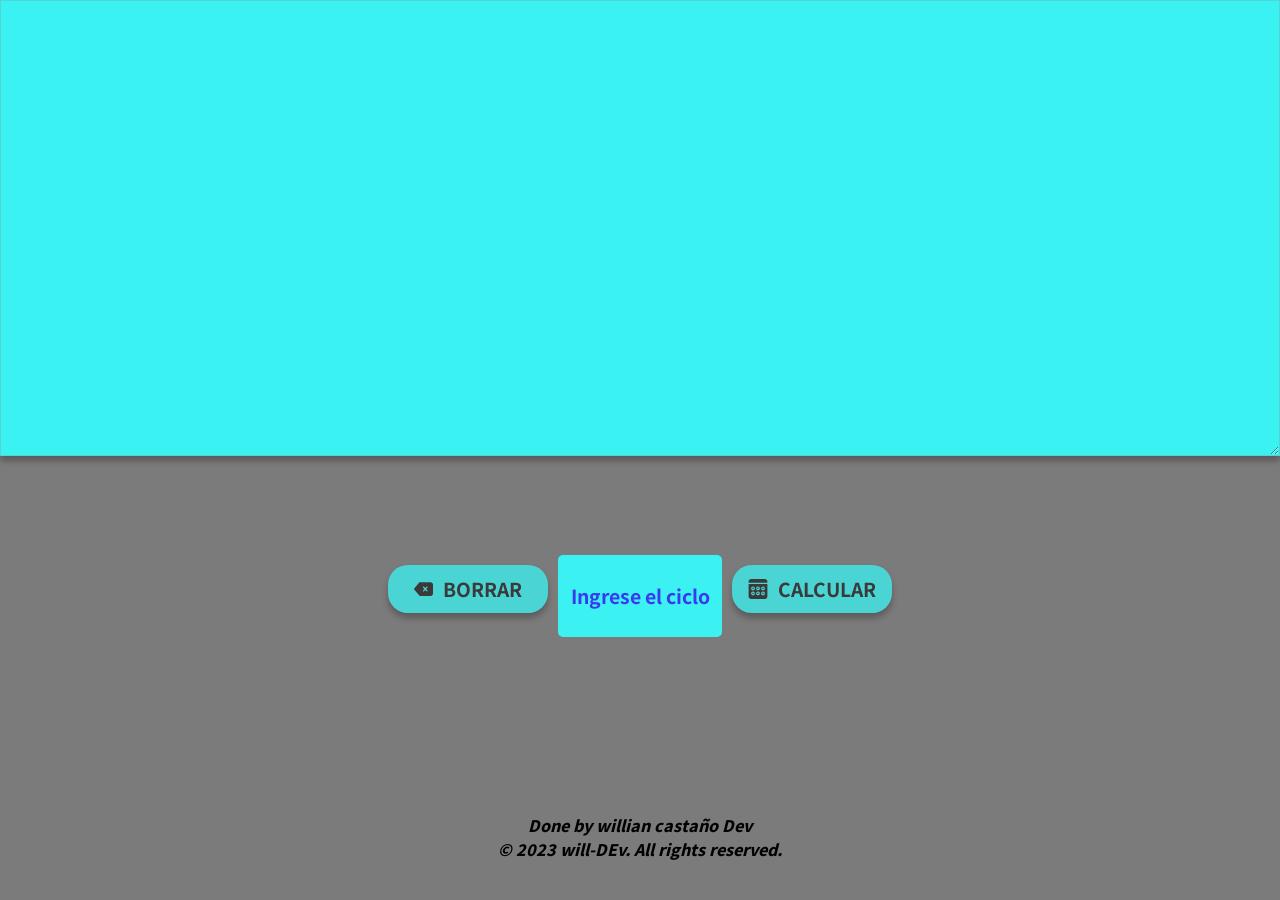
==== index.html @ 664ebe3a "agregando seleccion en js y otras funciones" ====
<!DOCTYPE html>
<html lang="en">
<head>
    <meta charset="UTF-8">
    <meta http-equiv="X-UA-Compatible" content="IE=edge">
    <meta name="viewport" content="width=device-width, initial-scale=1.0">
    <link rel="stylesheet" href="style.css">
    <link rel="preconnect" href="https://fonts.googleapis.com">
<link rel="preconnect" href="https://fonts.gstatic.com" crossorigin>
<link href="https://fonts.googleapis.com/css2?family=Noto+Sans+KR&family=Noto+Sans:ital,wght@1,900&display=swap" rel="stylesheet">
    <title>Calculo de paquetes | por ciclo</title>
</head>
<body>
    <div class="container">
        <textarea cols="30" rows="10" class="pantalla" id="pantalla" disabled></textarea>
        <div class="btn-screen-cicle">
            <button class="btn" id="clear"><img src="delete-svgrepo-com.svg" alt="">BORRAR</button>
            <input type="text" id="ciclo" class="ciclo" placeholder="Ingrese el ciclo"> 
            <button class="btn" id="btn"><img src="calculator-svgrepo-com.svg" alt="">CALCULAR</button>
        </div>
    </div>

    
    <!-- <script src="paquetes-promedios.js"></script> -->
    <script src="logica-del-ciclo.js"></script>
    <footer>
        <p>Done by willian castaño Dev <br> &copy; 2023 will-DEv. All rights reserved.</p></p>
    </footer>
</body>
</html>
---- style.css ----
* {
    /* font-family: 'Noto Sans', sans-serif; */
    font-family: 'Noto Sans KR', sans-serif;
}

.container {
    display: flex;
    justify-content: center;
    width: 100vw;
    height: 100vh;
    background-color: rgba(87, 86, 86, 0.973);
    opacity: 0.8;
    box-sizing: border-box;
    box-shadow: 0px 5px 9px rgb(0 , 0, 3);
    position: absolute;
    top: 50%;
    left: 50%;
    transform: translate(-50%, -50%);
    -webkit-transform: translate(-50%, -50%);
    -moz-transform: translate(-50%, -50%);
    -ms-transform: translate(-50%, -50%);
    -o-transform: translate(-50%, -50%);
}

.pantalla {
    width: 100vw;
    height: 50vh;
    background: aqua;
    text-align:center;
    font-weight: 900;
    font-size: 3em;
    box-shadow: 0 5px 6px rgba(0, 0, 0, 0.5);
    opacity: 0.9;

}

.ciclo::placeholder {
    color: blue;
    font-weight: 700;
    font-size: 1.1em;
}

.ciclo {
    width: 10rem;
    height: 5rem;
    margin-top: -10px;
    background-color: rgb(3, 255, 255);
    border-radius: 5px;
    opacity: 0.9;
    border: none;
    -webkit-border-radius: 5px;
    -moz-border-radius: 5px;
    -ms-border-radius: 5px;
    -o-border-radius: 5px;
    text-align: center;
    color: #000;
    font-weight: 1000;
    font-size: 1.1em;
} 
.btn {
    font-weight: bold;
    font-size: 1.2em;
    width: 10rem;
    height: 3rem;
    background: rgba(0, 255, 255, 0.74);
    opacity: 0.9;
    border-radius: 20px;
    box-shadow: 0 5px 6px rgba(0, 0, 0, 0.5);
    border: none;
    -webkit-border-radius: 20px;
    -moz-border-radius: 20px;
    -ms-border-radius: 20px;
    -o-border-radius: 20px;
    transition: all 0.5s ease;
    -webkit-transition: all 0.5s ease;
    -moz-transition: all 0.5s ease;
    -ms-transition: all 0.5s ease;
    -o-transition: all 0.5s ease;
}

button {
    display: flex;
    justify-content: center;
    align-items: center;
    gap: 10px;
}



.btn:hover {
    background: linear-gradient(to bottom, rgba(2, 238, 255, 0.767), rgba(255, 1, 255, 0.829));
    transform: scale(1.1);
    -webkit-transform: scale(1.1);
    -moz-transform: scale(1.1);
    -ms-transform: scale(1.1);
    -o-transform: scale(1.1);
}

.btn-screen-cicle {
    display: flex;
    gap: 10px;
    
    position: absolute;
    top: 65%;
    left: 50%;
    transform: translate(-50%, -20px);
    -webkit-transform: translate(-50%, -20px);
    -moz-transform: translate(-50%, -20px);
    -ms-transform: translate(-50%, -20px);
    -o-transform: translate(-50%, -20px);
}

img {
    width: 1.2rem;
}


footer{
    margin-top: 3rem;
    position: relative;
    top: 85vh;
    text-align: center;
    font-weight: 800;
    font-style: italic;
    font-size: 1em;
    text-align: center;
    
}
/* 
@media screen and (max-width: 771px) {
    
.pantalla {
    width: 100vw;
    height: 70vw;
    border-radius: 0 0 20px 20px;
    background: rgb(52, 240, 240);
    padding: 25px;
    text-align:center;
    font-weight: 900;
    font-size: 3em;
    box-shadow: 0 5px 6px rgba(0, 0, 0, 0.5);
    opacity: 0.9;
    -webkit-border-radius: 0 0 20px 20px;
    -moz-border-radius: 0 0 20px 20px;
    -ms-border-radius: 0 0 20px 20px;
    -o-border-radius: 0 0 20px 20px;
}


.btn-screen-cicle {
    display: flex;
    gap: 10px;
    flex-direction: column;
    position: absolute;
    top: 50%;
    left: 50%;
    transform: translate(-50%, -20px);
    -webkit-transform: translate(-50%, -20px);
    -moz-transform: translate(-50%, -20px);
    -ms-transform: translate(-50%, -20px);
    -o-transform: translate(-50%, -20px);
}

.btn {
    font-weight: bold;
    font-size: 1.2em;
    width: 9rem;
    height: 3rem;
    background: rgba(0, 255, 255, 0.74);
    opacity: 0.9;
    border-radius: 20px;
    box-shadow: 0 5px 6px rgba(0, 0, 0, 0.5);
    border: none;
    -webkit-border-radius: 20px;
    -moz-border-radius: 20px;
    -ms-border-radius: 20px;
    -o-border-radius: 20px;
    transition: all 0.5s ease;
    -webkit-transition: all 0.5s ease;
    -moz-transition: all 0.5s ease;
    -ms-transition: all 0.5s ease;
    -o-transition: all 0.5s ease;
}


.btn:hover {
    background: linear-gradient(to bottom, rgba(2, 238, 255, 0.767), rgba(255, 1, 255, 0.829));
    transform: scale(1.1);
    -webkit-transform: scale(1.1);
    -moz-transform: scale(1.1);
    -ms-transform: scale(1.1);
    -o-transform: scale(1.1);
}

}
 */



@media screen and (max-width: 780px) {
    
    .pantalla {
        width: 100vw;
        height: 70vw;
        border-radius: 0 0 20px 20px;
        background: rgb(52, 240, 240);
        padding: 25px;
        text-align:center;
        font-weight: 900;
        font-size: 3em;
        box-shadow: 0 5px 6px rgba(0, 0, 0, 0.5);
        opacity: 0.9;
        -webkit-border-radius: 0 0 20px 20px;
        -moz-border-radius: 0 0 20px 20px;
        -ms-border-radius: 0 0 20px 20px;
        -o-border-radius: 0 0 20px 20px;
    }
    
    
    .btn-screen-cicle {
        display: flex;
        gap: 20px;
        flex-direction: column;
        position: absolute;
        top: 55%;
        left: 50%;
        transform: translate(-50%, -20px);
        -webkit-transform: translate(-50%, -20px);
        -moz-transform: translate(-50%, -20px);
        -ms-transform: translate(-50%, -20px);
        -o-transform: translate(-50%, -20px);
    }

    .btn {
        font-weight: bold;
        font-size: 1.2em;
        width: 10rem;
        height: 3rem;
        background: rgba(0, 255, 255, 0.74);
        opacity: 0.9;
        border-radius: 20px;
        box-shadow: 0 5px 6px rgba(0, 0, 0, 0.5);
        border: none;
        -webkit-border-radius: 20px;
        -moz-border-radius: 20px;
        -ms-border-radius: 20px;
        -o-border-radius: 20px;
        transition: all 0.5s ease;
        -webkit-transition: all 0.5s ease;
        -moz-transition: all 0.5s ease;
        -ms-transition: all 0.5s ease;
        -o-transition: all 0.5s ease;
    }
    
    
    .btn:hover {
        background: linear-gradient(to bottom, rgba(2, 238, 255, 0.767), rgba(255, 1, 255, 0.829));
        transform: scale(1.1);
        -webkit-transform: scale(1.1);
        -moz-transform: scale(1.1);
        -ms-transform: scale(1.1);
        -o-transform: scale(1.1);
    }
    
    }

    @media screen and (max-width: 600px) {
    .btn-screen-cicle {
        display: flex;
        gap: 20px;
        flex-direction: column;
        position: absolute;
        top: 65%;
        left: 50%;
        transform: translate(-50%, -20px);
        -webkit-transform: translate(-50%, -20px);
        -moz-transform: translate(-50%, -20px);
        -ms-transform: translate(-50%, -20px);
        -o-transform: translate(-50%, -20px);
    }

    footer{
        position: relative;
        top: 85vh;
        text-align: center;
        font-weight: 800;
        font-style: italic;
        text-align: center;
        font-size: 0.7em;
    }
    }

/* 
    @media screen and (min-width: 794px) {
        .pantalla {
            width: 100vw;
            height: 50vh;
            background: aqua;
            text-align:center;
            font-weight: 900;
            font-size: 3em;
            box-shadow: 0 5px 6px rgba(0, 0, 0, 0.5);
            opacity: 0.9;
        
        }

    .btn-screen-cicle {
        display: flex;
        gap: 20px;
        flex-direction: column;
        position: absolute;
        top: 55%;
        left: 50%;
        transform: translate(-50%, -20px);
        -webkit-transform: translate(-50%, -20px);
        -moz-transform: translate(-50%, -20px);
        -ms-transform: translate(-50%, -20px);
        -o-transform: translate(-50%, -20px);
    }

    .btn {
        font-weight: bold;
        font-size: 1.2em;
        width: 10rem;
        height: 3rem;
        background: rgba(0, 255, 255, 0.74);
        opacity: 0.9;
        border-radius: 20px;
        box-shadow: 0 5px 6px rgba(0, 0, 0, 0.5);
        border: none;
        -webkit-border-radius: 20px;
        -moz-border-radius: 20px;
        -ms-border-radius: 20px;
        -o-border-radius: 20px;
        transition: all 0.5s ease;
        -webkit-transition: all 0.5s ease;
        -moz-transition: all 0.5s ease;
        -ms-transition: all 0.5s ease;
        -o-transition: all 0.5s ease;
    }
    
    
    .btn:hover {
        background: linear-gradient(to bottom, rgba(2, 238, 255, 0.767), rgba(255, 1, 255, 0.829));
        transform: scale(1.1);
        -webkit-transform: scale(1.1);
        -moz-transform: scale(1.1);
        -ms-transform: scale(1.1);
        -o-transform: scale(1.1);
    }
    } */
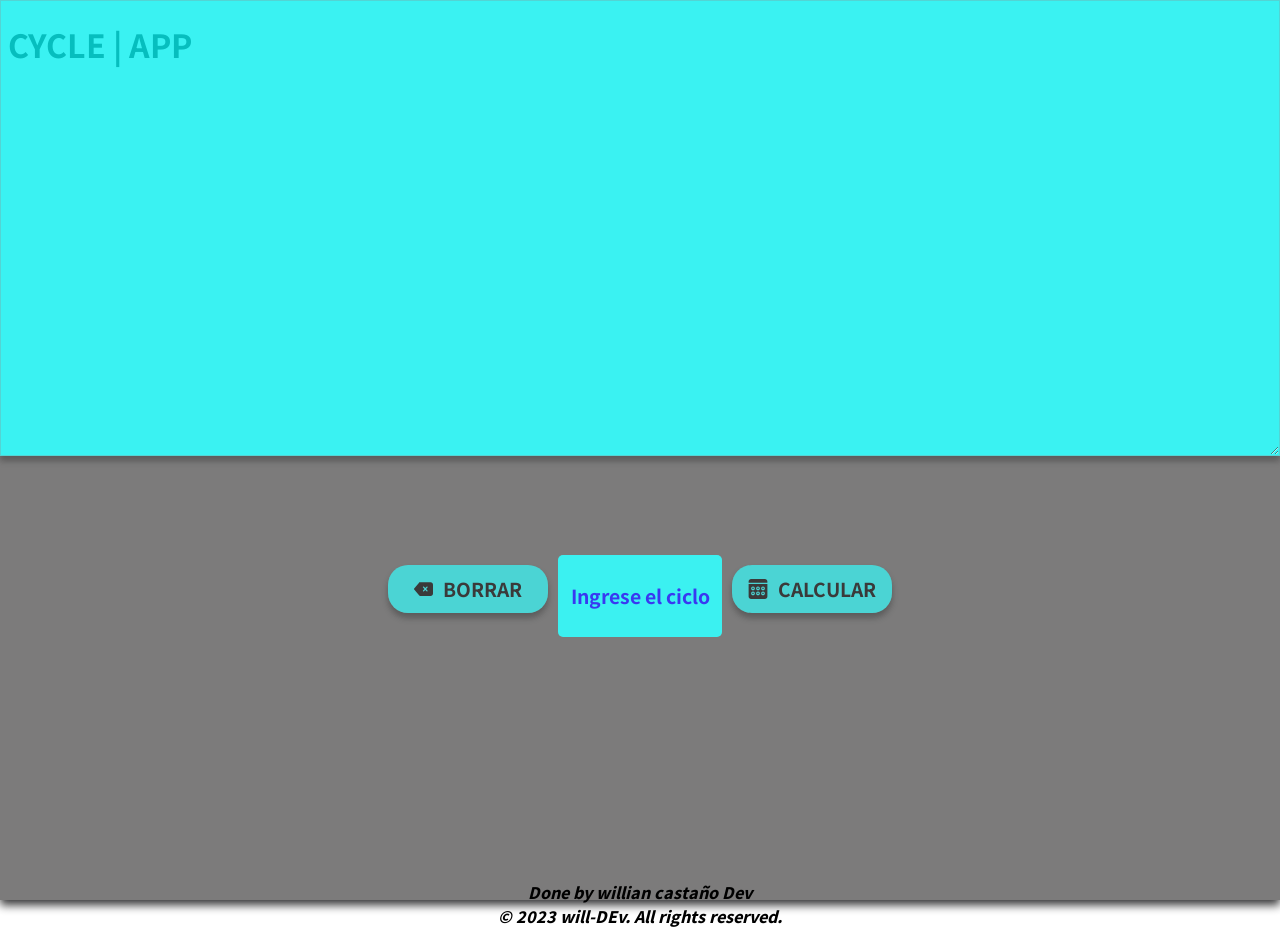
==== commit ec36696f: "agregando titulo de la web" ====
--- a/index.html
+++ b/index.html
@@ -8,15 +8,18 @@
     <link rel="preconnect" href="https://fonts.googleapis.com">
 <link rel="preconnect" href="https://fonts.gstatic.com" crossorigin>
 <link href="https://fonts.googleapis.com/css2?family=Noto+Sans+KR&family=Noto+Sans:ital,wght@1,900&display=swap" rel="stylesheet">
-    <title>Calculo de paquetes | por ciclo</title>
+    <title>cycle |app</title>
 </head>
+<header>
+    <h1>CYCLE | APP</h1>
+</header>
 <body>
     <div class="container">
         <textarea cols="30" rows="10" class="pantalla" id="pantalla" disabled></textarea>
         <div class="btn-screen-cicle">
-            <button class="btn" id="clear"><img src="delete-svgrepo-com.svg" alt="">BORRAR</button>
+            <button class="btn" id="clear"><img src="/img/delete-svgrepo-com.svg" alt="">BORRAR</button>
             <input type="text" id="ciclo" class="ciclo" placeholder="Ingrese el ciclo"> 
-            <button class="btn" id="btn"><img src="calculator-svgrepo-com.svg" alt="">CALCULAR</button>
+            <button class="btn" id="btn"><img src="/img/calculator-svgrepo-com.svg" alt="">CALCULAR</button>
         </div>
     </div>
 
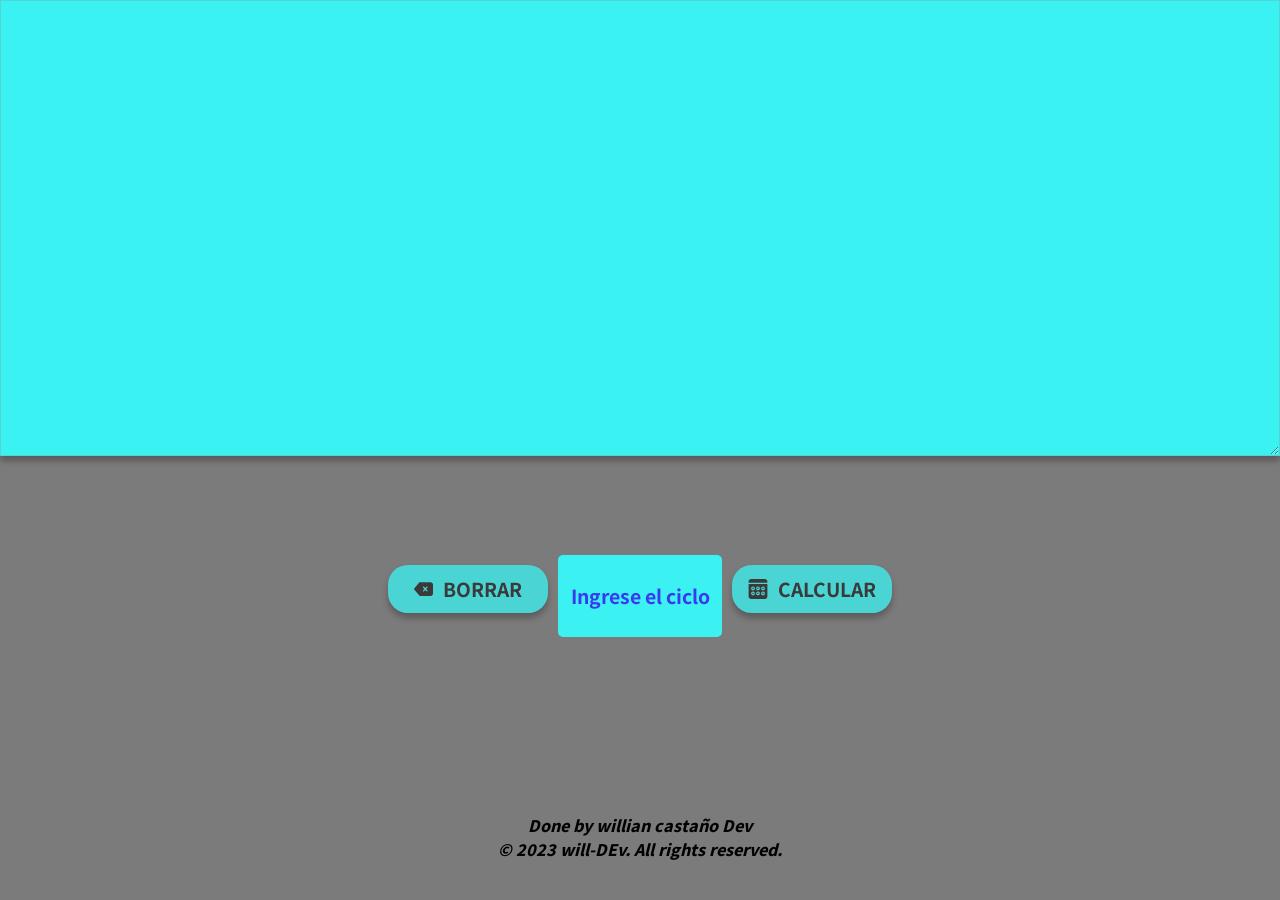
==== commit 8026a03c: "quitando titulo en la etiqueta  heather" ====
--- a/index.html
+++ b/index.html
@@ -10,9 +10,6 @@
 <link href="https://fonts.googleapis.com/css2?family=Noto+Sans+KR&family=Noto+Sans:ital,wght@1,900&display=swap" rel="stylesheet">
     <title>cycle |app</title>
 </head>
-<header>
-    <h1>CYCLE | APP</h1>
-</header>
 <body>
     <div class="container">
         <textarea cols="30" rows="10" class="pantalla" id="pantalla" disabled></textarea>
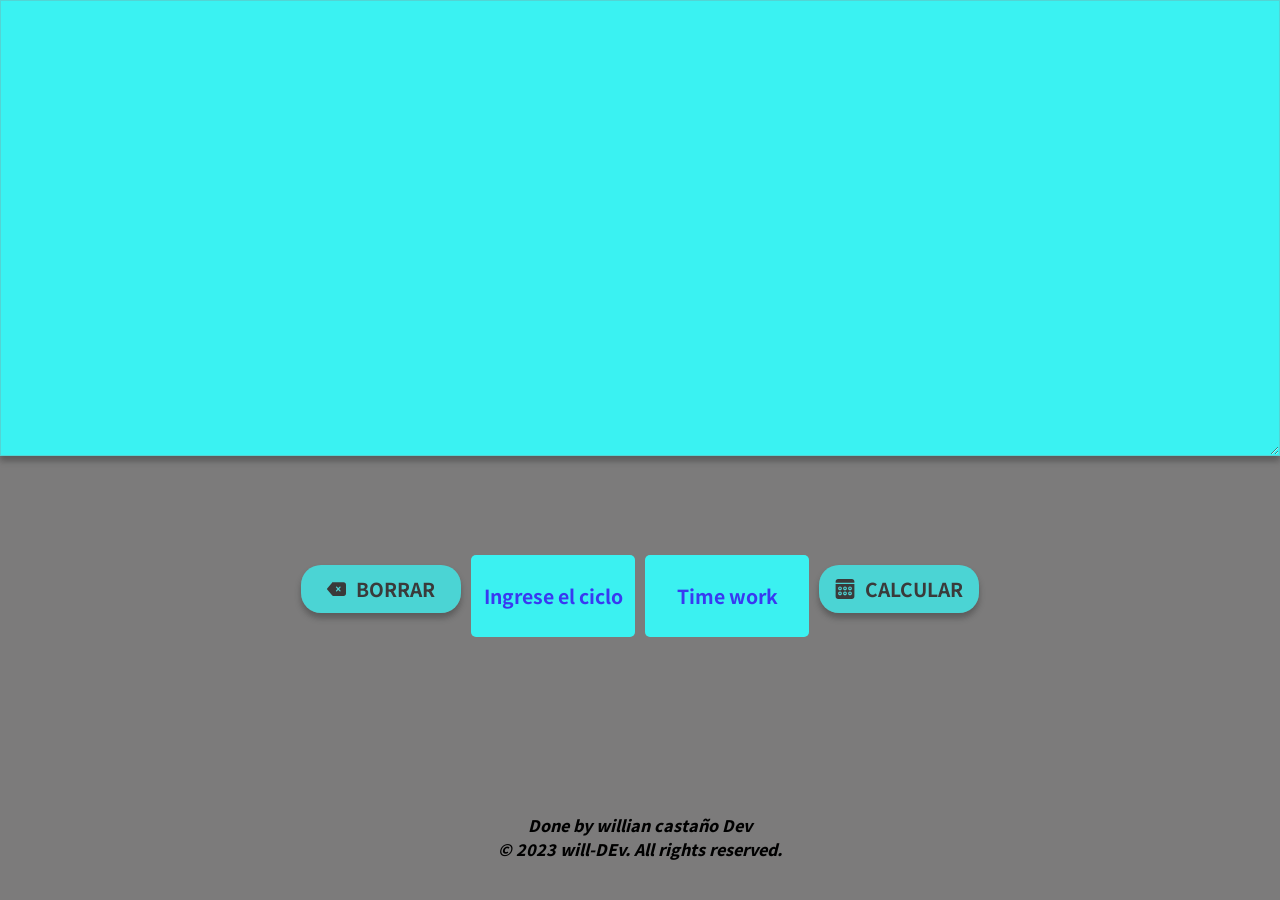
==== commit 3dea42d2: "agregando timework" ====
--- a/index.html
+++ b/index.html
@@ -14,9 +14,10 @@
     <div class="container">
         <textarea cols="30" rows="10" class="pantalla" id="pantalla" disabled></textarea>
         <div class="btn-screen-cicle">
-            <button class="btn" id="clear"><img src="/img/delete-svgrepo-com.svg" alt="">BORRAR</button>
+            <button class="btn" id="clear"><img src="img/delete-svgrepo-com.svg" alt="">BORRAR</button>
             <input type="text" id="ciclo" class="ciclo" placeholder="Ingrese el ciclo"> 
-            <button class="btn" id="btn"><img src="/img/calculator-svgrepo-com.svg" alt="">CALCULAR</button>
+            <input type="text" id="timeWork" class="ciclo" placeholder="Time work"> 
+            <button class="btn" id="btn"><img src="img/calculator-svgrepo-com.svg" alt="">CALCULAR</button>
         </div>
     </div>
 
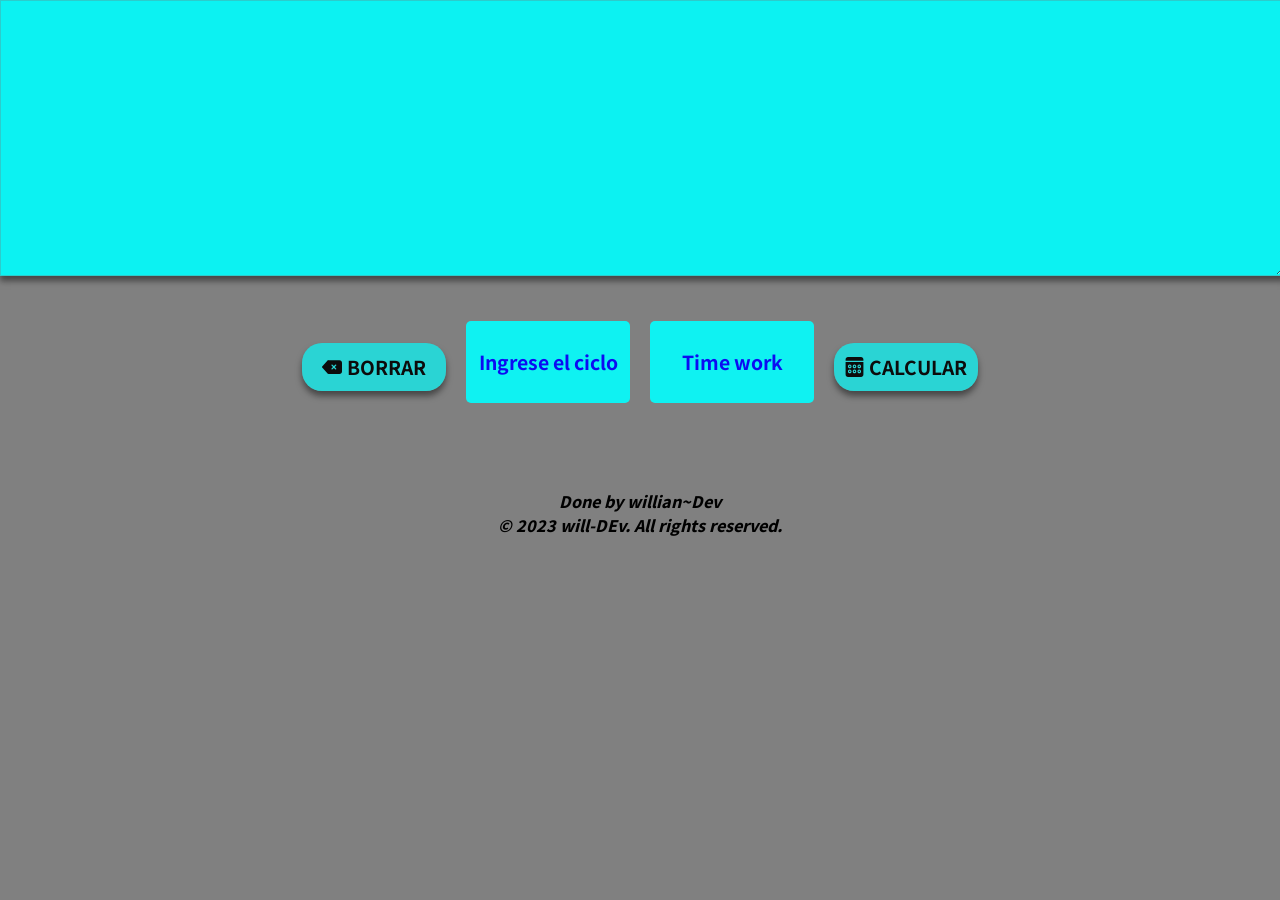
==== commit 55e5512c: "footer..." ====
--- a/index.html
+++ b/index.html
@@ -11,21 +11,23 @@
     <title>cycle |app</title>
 </head>
 <body>
+    
     <div class="container">
         <textarea cols="30" rows="10" class="pantalla" id="pantalla" disabled></textarea>
-        <div class="btn-screen-cicle">
-            <button class="btn" id="clear"><img src="img/delete-svgrepo-com.svg" alt="">BORRAR</button>
-            <input type="text" id="ciclo" class="ciclo" placeholder="Ingrese el ciclo"> 
-            <input type="text" id="timeWork" class="ciclo" placeholder="Time work"> 
-            <button class="btn" id="btn"><img src="img/calculator-svgrepo-com.svg" alt="">CALCULAR</button>
-        </div>
+    </div>
+    <div class="btn-screen-cicle">
+        <button class="btn" id="clear"><img src="img/delete-svgrepo-com.svg" alt="">BORRAR</button>
+        <input type="text" id="ciclo" class="ciclo" placeholder="Ingrese el ciclo"> 
+        <input type="text" id="timeWork" class="ciclo" placeholder="Time work"> 
+        <button class="btn" id="btn"><img src="img/calculator-svgrepo-com.svg" alt="">CALCULAR</button>
     </div>
 
     
     <!-- <script src="paquetes-promedios.js"></script> -->
     <script src="logica-del-ciclo.js"></script>
     <footer>
-        <p>Done by willian castaño Dev <br> &copy; 2023 will-DEv. All rights reserved.</p></p>
+        <p>Done by willian~Dev <br> &copy; 2023 will-DEv. All rights reserved.</p></p>
     </footer>
 </body>
-</html>+</html>
+
--- a/style.css
+++ b/style.css
@@ -3,28 +3,16 @@
     font-family: 'Noto Sans KR', sans-serif;
 }
 
-.container {
-    display: flex;
-    justify-content: center;
-    width: 100vw;
-    height: 100vh;
-    background-color: rgba(87, 86, 86, 0.973);
-    opacity: 0.8;
-    box-sizing: border-box;
-    box-shadow: 0px 5px 9px rgb(0 , 0, 3);
-    position: absolute;
-    top: 50%;
-    left: 50%;
-    transform: translate(-50%, -50%);
-    -webkit-transform: translate(-50%, -50%);
-    -moz-transform: translate(-50%, -50%);
-    -ms-transform: translate(-50%, -50%);
-    -o-transform: translate(-50%, -50%);
+body {
+    margin: 0;
+    padding: 0;
+    background-color: grey;
 }
+
 
 .pantalla {
     width: 100vw;
-    height: 50vh;
+    height: 30vh;
     background: aqua;
     text-align:center;
     font-weight: 900;
@@ -48,123 +36,20 @@
     border-radius: 5px;
     opacity: 0.9;
     border: none;
-    -webkit-border-radius: 5px;
-    -moz-border-radius: 5px;
-    -ms-border-radius: 5px;
-    -o-border-radius: 5px;
+    outline-color: purple;
     text-align: center;
     color: #000;
     font-weight: 1000;
     font-size: 1.1em;
 } 
 .btn {
-    font-weight: bold;
-    font-size: 1.2em;
-    width: 10rem;
-    height: 3rem;
-    background: rgba(0, 255, 255, 0.74);
-    opacity: 0.9;
-    border-radius: 20px;
-    box-shadow: 0 5px 6px rgba(0, 0, 0, 0.5);
-    border: none;
-    -webkit-border-radius: 20px;
-    -moz-border-radius: 20px;
-    -ms-border-radius: 20px;
-    -o-border-radius: 20px;
-    transition: all 0.5s ease;
-    -webkit-transition: all 0.5s ease;
-    -moz-transition: all 0.5s ease;
-    -ms-transition: all 0.5s ease;
-    -o-transition: all 0.5s ease;
-}
-
-button {
     display: flex;
     justify-content: center;
     align-items: center;
-    gap: 10px;
-}
-
-
-
-.btn:hover {
-    background: linear-gradient(to bottom, rgba(2, 238, 255, 0.767), rgba(255, 1, 255, 0.829));
-    transform: scale(1.1);
-    -webkit-transform: scale(1.1);
-    -moz-transform: scale(1.1);
-    -ms-transform: scale(1.1);
-    -o-transform: scale(1.1);
-}
-
-.btn-screen-cicle {
-    display: flex;
-    gap: 10px;
-    
-    position: absolute;
-    top: 65%;
-    left: 50%;
-    transform: translate(-50%, -20px);
-    -webkit-transform: translate(-50%, -20px);
-    -moz-transform: translate(-50%, -20px);
-    -ms-transform: translate(-50%, -20px);
-    -o-transform: translate(-50%, -20px);
-}
-
-img {
-    width: 1.2rem;
-}
-
-
-footer{
-    margin-top: 3rem;
-    position: relative;
-    top: 85vh;
-    text-align: center;
-    font-weight: 800;
-    font-style: italic;
-    font-size: 1em;
-    text-align: center;
-    
-}
-/* 
-@media screen and (max-width: 771px) {
-    
-.pantalla {
-    width: 100vw;
-    height: 70vw;
-    border-radius: 0 0 20px 20px;
-    background: rgb(52, 240, 240);
-    padding: 25px;
-    text-align:center;
-    font-weight: 900;
-    font-size: 3em;
-    box-shadow: 0 5px 6px rgba(0, 0, 0, 0.5);
-    opacity: 0.9;
-    -webkit-border-radius: 0 0 20px 20px;
-    -moz-border-radius: 0 0 20px 20px;
-    -ms-border-radius: 0 0 20px 20px;
-    -o-border-radius: 0 0 20px 20px;
-}
-
-
-.btn-screen-cicle {
-    display: flex;
-    gap: 10px;
-    flex-direction: column;
-    position: absolute;
-    top: 50%;
-    left: 50%;
-    transform: translate(-50%, -20px);
-    -webkit-transform: translate(-50%, -20px);
-    -moz-transform: translate(-50%, -20px);
-    -ms-transform: translate(-50%, -20px);
-    -o-transform: translate(-50%, -20px);
-}
-
-.btn {
     font-weight: bold;
     font-size: 1.2em;
     width: 9rem;
+    gap: 5px;
     height: 3rem;
     background: rgba(0, 255, 255, 0.74);
     opacity: 0.9;
@@ -183,6 +68,8 @@
 }
 
 
+
+
 .btn:hover {
     background: linear-gradient(to bottom, rgba(2, 238, 255, 0.767), rgba(255, 1, 255, 0.829));
     transform: scale(1.1);
@@ -192,160 +79,30 @@
     -o-transform: scale(1.1);
 }
 
+.btn-screen-cicle {
+    display: flex;
+    justify-content:center;
+    align-items: center;
+    flex-wrap: wrap;
+    gap: 20px;
+    margin-top: 25px;
+    padding: 25px;
+    box-sizing: border-box;
+
 }
- */
+
+img {
+    width: 1.2rem;
+}
 
 
-
-@media screen and (max-width: 780px) {
+footer{
+    position: relative;
+    top: 5vh;
+    text-align: center;
+    font-weight: 800;
+    font-style: italic;
+    font-size: 1em;
+    text-align: center;
     
-    .pantalla {
-        width: 100vw;
-        height: 70vw;
-        border-radius: 0 0 20px 20px;
-        background: rgb(52, 240, 240);
-        padding: 25px;
-        text-align:center;
-        font-weight: 900;
-        font-size: 3em;
-        box-shadow: 0 5px 6px rgba(0, 0, 0, 0.5);
-        opacity: 0.9;
-        -webkit-border-radius: 0 0 20px 20px;
-        -moz-border-radius: 0 0 20px 20px;
-        -ms-border-radius: 0 0 20px 20px;
-        -o-border-radius: 0 0 20px 20px;
-    }
-    
-    
-    .btn-screen-cicle {
-        display: flex;
-        gap: 20px;
-        flex-direction: column;
-        position: absolute;
-        top: 55%;
-        left: 50%;
-        transform: translate(-50%, -20px);
-        -webkit-transform: translate(-50%, -20px);
-        -moz-transform: translate(-50%, -20px);
-        -ms-transform: translate(-50%, -20px);
-        -o-transform: translate(-50%, -20px);
-    }
-
-    .btn {
-        font-weight: bold;
-        font-size: 1.2em;
-        width: 10rem;
-        height: 3rem;
-        background: rgba(0, 255, 255, 0.74);
-        opacity: 0.9;
-        border-radius: 20px;
-        box-shadow: 0 5px 6px rgba(0, 0, 0, 0.5);
-        border: none;
-        -webkit-border-radius: 20px;
-        -moz-border-radius: 20px;
-        -ms-border-radius: 20px;
-        -o-border-radius: 20px;
-        transition: all 0.5s ease;
-        -webkit-transition: all 0.5s ease;
-        -moz-transition: all 0.5s ease;
-        -ms-transition: all 0.5s ease;
-        -o-transition: all 0.5s ease;
-    }
-    
-    
-    .btn:hover {
-        background: linear-gradient(to bottom, rgba(2, 238, 255, 0.767), rgba(255, 1, 255, 0.829));
-        transform: scale(1.1);
-        -webkit-transform: scale(1.1);
-        -moz-transform: scale(1.1);
-        -ms-transform: scale(1.1);
-        -o-transform: scale(1.1);
-    }
-    
-    }
-
-    @media screen and (max-width: 600px) {
-    .btn-screen-cicle {
-        display: flex;
-        gap: 20px;
-        flex-direction: column;
-        position: absolute;
-        top: 65%;
-        left: 50%;
-        transform: translate(-50%, -20px);
-        -webkit-transform: translate(-50%, -20px);
-        -moz-transform: translate(-50%, -20px);
-        -ms-transform: translate(-50%, -20px);
-        -o-transform: translate(-50%, -20px);
-    }
-
-    footer{
-        position: relative;
-        top: 85vh;
-        text-align: center;
-        font-weight: 800;
-        font-style: italic;
-        text-align: center;
-        font-size: 0.7em;
-    }
-    }
-
-/* 
-    @media screen and (min-width: 794px) {
-        .pantalla {
-            width: 100vw;
-            height: 50vh;
-            background: aqua;
-            text-align:center;
-            font-weight: 900;
-            font-size: 3em;
-            box-shadow: 0 5px 6px rgba(0, 0, 0, 0.5);
-            opacity: 0.9;
-        
-        }
-
-    .btn-screen-cicle {
-        display: flex;
-        gap: 20px;
-        flex-direction: column;
-        position: absolute;
-        top: 55%;
-        left: 50%;
-        transform: translate(-50%, -20px);
-        -webkit-transform: translate(-50%, -20px);
-        -moz-transform: translate(-50%, -20px);
-        -ms-transform: translate(-50%, -20px);
-        -o-transform: translate(-50%, -20px);
-    }
-
-    .btn {
-        font-weight: bold;
-        font-size: 1.2em;
-        width: 10rem;
-        height: 3rem;
-        background: rgba(0, 255, 255, 0.74);
-        opacity: 0.9;
-        border-radius: 20px;
-        box-shadow: 0 5px 6px rgba(0, 0, 0, 0.5);
-        border: none;
-        -webkit-border-radius: 20px;
-        -moz-border-radius: 20px;
-        -ms-border-radius: 20px;
-        -o-border-radius: 20px;
-        transition: all 0.5s ease;
-        -webkit-transition: all 0.5s ease;
-        -moz-transition: all 0.5s ease;
-        -ms-transition: all 0.5s ease;
-        -o-transition: all 0.5s ease;
-    }
-    
-    
-    .btn:hover {
-        background: linear-gradient(to bottom, rgba(2, 238, 255, 0.767), rgba(255, 1, 255, 0.829));
-        transform: scale(1.1);
-        -webkit-transform: scale(1.1);
-        -moz-transform: scale(1.1);
-        -ms-transform: scale(1.1);
-        -o-transform: scale(1.1);
-    }
-    } */+}
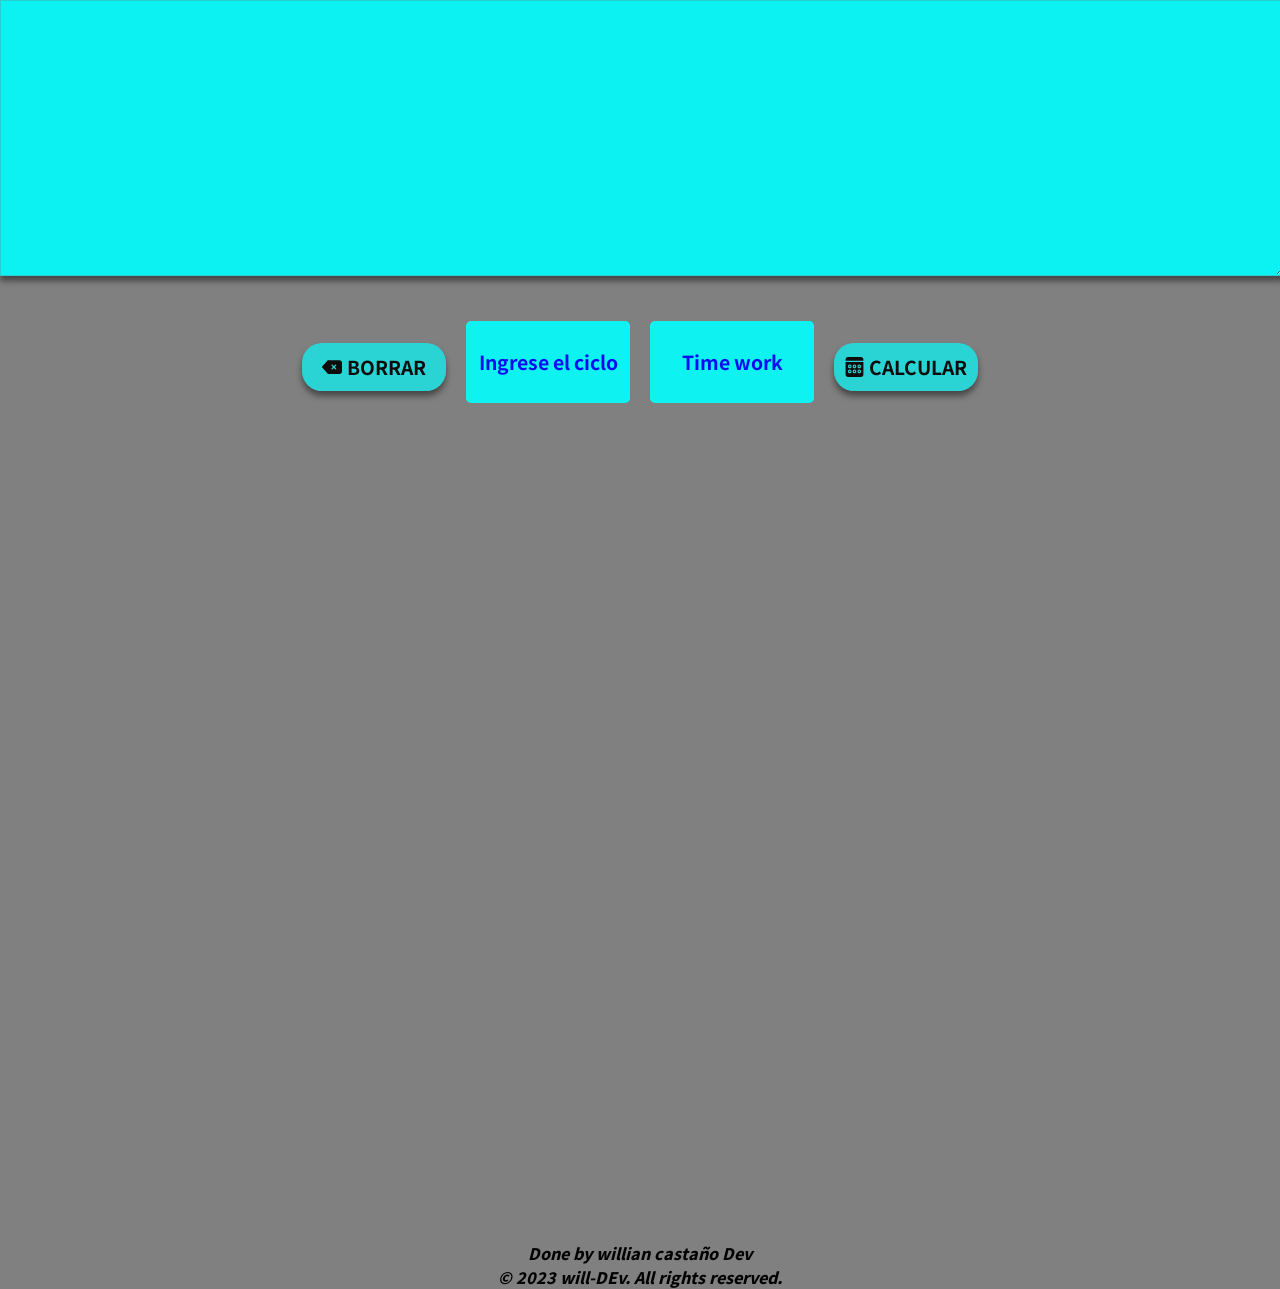
==== commit 33e2349c: "cambiando estilo..." ====
--- a/index.html
+++ b/index.html
@@ -26,8 +26,7 @@
     <!-- <script src="paquetes-promedios.js"></script> -->
     <script src="logica-del-ciclo.js"></script>
     <footer>
-        <p>Done by willian~Dev <br> &copy; 2023 will-DEv. All rights reserved.</p></p>
+        <p>Done by willian castaño Dev <br> &copy; 2023 will-DEv. All rights reserved.</p></p>
     </footer>
 </body>
-</html>
-
+</html>
--- a/style.css
+++ b/style.css
@@ -36,7 +36,10 @@
     border-radius: 5px;
     opacity: 0.9;
     border: none;
-    outline-color: purple;
+    -webkit-border-radius: 5px;
+    -moz-border-radius: 5px;
+    -ms-border-radius: 5px;
+    -o-border-radius: 5px;
     text-align: center;
     color: #000;
     font-weight: 1000;
@@ -97,8 +100,9 @@
 
 
 footer{
+    margin-top: 3rem;
     position: relative;
-    top: 5vh;
+    top: 85vh;
     text-align: center;
     font-weight: 800;
     font-style: italic;
@@ -106,3 +110,97 @@
     text-align: center;
     
 }
+/* 
+@media screen and (max-width: 780px) {
+    
+    .pantalla {
+        width: 100vw;
+        height: 70vw;
+        border-radius: 0 0 20px 20px;
+        background: rgb(52, 240, 240);
+        padding: 25px;
+        text-align:center;
+        font-weight: 900;
+        font-size: 3em;
+        box-shadow: 0 5px 6px rgba(0, 0, 0, 0.5);
+        opacity: 0.9;
+        -webkit-border-radius: 0 0 20px 20px;
+        -moz-border-radius: 0 0 20px 20px;
+        -ms-border-radius: 0 0 20px 20px;
+        -o-border-radius: 0 0 20px 20px;
+    }
+    
+    
+    .btn-screen-cicle {
+        display: flex;
+        gap: 20px;
+        flex-direction: column;
+        position: absolute;
+        top: 55%;
+        left: 50%;
+        transform: translate(-50%, -20px);
+        -webkit-transform: translate(-50%, -20px);
+        -moz-transform: translate(-50%, -20px);
+        -ms-transform: translate(-50%, -20px);
+        -o-transform: translate(-50%, -20px);
+    }
+
+    .btn {
+        font-weight: bold;
+        font-size: 1.2em;
+        width: 10rem;
+        height: 3rem;
+        background: rgba(0, 255, 255, 0.74);
+        opacity: 0.9;
+        border-radius: 20px;
+        box-shadow: 0 5px 6px rgba(0, 0, 0, 0.5);
+        border: none;
+        -webkit-border-radius: 20px;
+        -moz-border-radius: 20px;
+        -ms-border-radius: 20px;
+        -o-border-radius: 20px;
+        transition: all 0.5s ease;
+        -webkit-transition: all 0.5s ease;
+        -moz-transition: all 0.5s ease;
+        -ms-transition: all 0.5s ease;
+        -o-transition: all 0.5s ease;
+    }
+    
+    
+    .btn:hover {
+        background: linear-gradient(to bottom, rgba(2, 238, 255, 0.767), rgba(255, 1, 255, 0.829));
+        transform: scale(1.1);
+        -webkit-transform: scale(1.1);
+        -moz-transform: scale(1.1);
+        -ms-transform: scale(1.1);
+        -o-transform: scale(1.1);
+    }
+    
+    }
+
+    @media screen and (max-width: 600px) {
+    .btn-screen-cicle {
+        display: flex;
+        gap: 20px;
+        flex-direction: column;
+        position: absolute;
+        top: 65%;
+        left: 50%;
+        transform: translate(-50%, -20px);
+        -webkit-transform: translate(-50%, -20px);
+        -moz-transform: translate(-50%, -20px);
+        -ms-transform: translate(-50%, -20px);
+        -o-transform: translate(-50%, -20px);
+    }
+
+    footer{
+        position: relative;
+        top: 85vh;
+        text-align: center;
+        font-weight: 800;
+        font-style: italic;
+        text-align: center;
+        font-size: 0.7em;
+    }
+    } */
+
